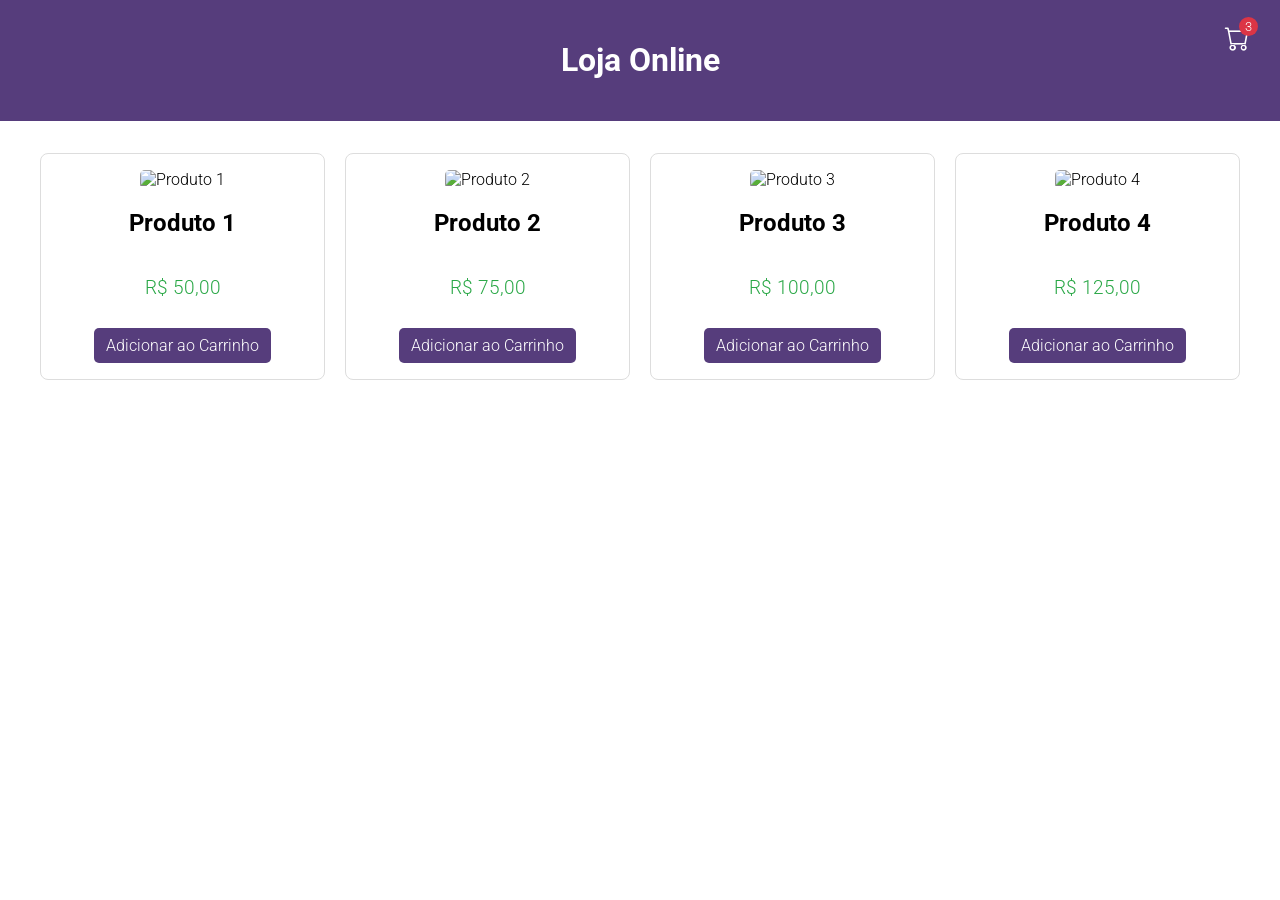
==== index.html @ 8c048bd1 "eba" ====
<!DOCTYPE html>
<html lang="pt-BR">
<head>
  <meta charset="UTF-8">
  <meta name="viewport" content="width=device-width, initial-scale=1.0">
  <title>Loja - Produtos</title>
  <link rel="stylesheet" href="styles.css">
</head>
<body>
    <header>
        <h1>Loja Online</h1>
        <div class="carrinho-badge">
          <a href="carrinho.html">
            <i class="bi bi-cart icone-carrinho"></i>
            <span class="contador">3</span>
          </a>
        </div>
      </header>

  <main class="lista-produtos">
    <div class="produto-item">
      <img src="https://picsum.photos/300/500" alt="Produto 1" class="produto-img">
      <h2>Produto 1</h2>
      <p class="preco">R$ 50,00</p>
      <a href="carrinho.html" class="botao">Adicionar ao Carrinho</a>
    </div>
    
    <div class="produto-item">
      <img src="https://picsum.photos/300/500" alt="Produto 2" class="produto-img">
      <h2>Produto 2</h2>
      <p class="preco">R$ 75,00</p>
      <a href="carrinho.html" class="botao">Adicionar ao Carrinho</a>
    </div>
    
    <div class="produto-item">
      <img src="https://picsum.photos/300/500" alt="Produto 3" class="produto-img">
      <h2>Produto 3</h2>
      <p class="preco">R$ 100,00</p>
      <a href="carrinho.html" class="botao">Adicionar ao Carrinho</a>
    </div>

    <div class="produto-item">
      <img src="https://picsum.photos/300/500" alt="Produto 4" class="produto-img">
      <h2>Produto 4</h2>
      <p class="preco">R$ 125,00</p>
      <a href="carrinho.html" class="botao">Adicionar ao Carrinho</a>
    </div>
  </main>
  <script src="script.js"></script>
</body>
</html>
---- styles.css ----
@import url("https://cdn.jsdelivr.net/npm/bootstrap-icons@1.11.3/font/bootstrap-icons.min.css");
@import url('https://fonts.googleapis.com/css2?family=Roboto:ital,wght@0,100;0,300;0,400;0,500;0,700;0,900;1,100;1,300;1,400;1,500;1,700;1,900&display=swap');
/* Estilos Gerais */
body {
    font-family: "Roboto", sans-serif;
    font-weight: 300;

    margin: 0;
    padding: 0;
    display: flex;
    flex-direction: column;
    align-items: center;
  }
  
  header {
    width: 100%;
    background-color: #563d7c;
    color: #fff;
    padding: 1em;
    text-align: center;
    position: relative;
    padding: 20px;
  }
  
  .carrinho-badge {
    position: absolute;
    top: 25px;
    right: 50px;
    
  }
  
  .icone-carrinho {
    width: 30px;
    height: 30px;

    color: #fff;
    font-size: 25px;
    
  }
  
  .contador {
    position: absolute;
    top: -8px;
    right: -8px;
    background-color: #dc3545;
    color: #fff;
    padding: 2px 6px;
    border-radius: 50%;
    font-size: 0.8em;
  }
  
  main {
    width: 1200px;
    padding: 2em;
  }
  
  /* Lista de Produtos */
  .lista-produtos {
    display: grid;
    grid-template-columns: repeat(auto-fit, minmax(200px, 1fr));
    gap: 20px;
  }
  
  .produto-item {
    display: flex;
    flex-direction: column;
    align-items: center;
    border: 1px solid #ddd;
    padding: 1em;
    border-radius: 8px;
    text-align: center;
  }
  
  .produto-img {
    max-width: 100%;
    object-fit: cover;
    border-radius: 5px;
  }
  
  .preco {
    font-size: 1.2em;
    color: #28a745;
  }
  
  .botao {
    padding: 8px 12px;
    background-color: #563d7c;
    color: #fff;
    text-decoration: none;
    border-radius: 5px;
    margin-top: 10px;
  }
  
  
  /* Tela do Carrinho */
  .carrinho {
    display: flex;
    flex-direction: column;
    gap: 20px;
  }

  .item {
    display: flex;
    gap: 30px;
    align-items: center;
  }
  
  .item-carrinho {
    display: flex;
    align-items: center;
    border-bottom: 1px solid #ddd;
    padding-bottom: 10px;
    justify-content: space-between;
  }
  
  .item-img {
    width: 150px;
    height: 150px;
    object-fit: cover;
  }
  
  .item-info {
    display: flex;
    flex-direction: column;
  }
  
  #quantidade {
    width: 50px;
    padding: 10px;
  }
  
  .botao-remover {
    padding: 10px;
    background-color: #dc3545;
    color: #fff;
    border: none;
    cursor: pointer;
    border-radius: 5px;
  }
  
  .total {
    display: flex;
    justify-content: space-between;
    align-items: center;
  }
  
  .botao-comprar {
    padding: 10px;
    background-color: #28a745;
    color: #fff;
    border: none;
    cursor: pointer;
    border-radius: 5px;
  }
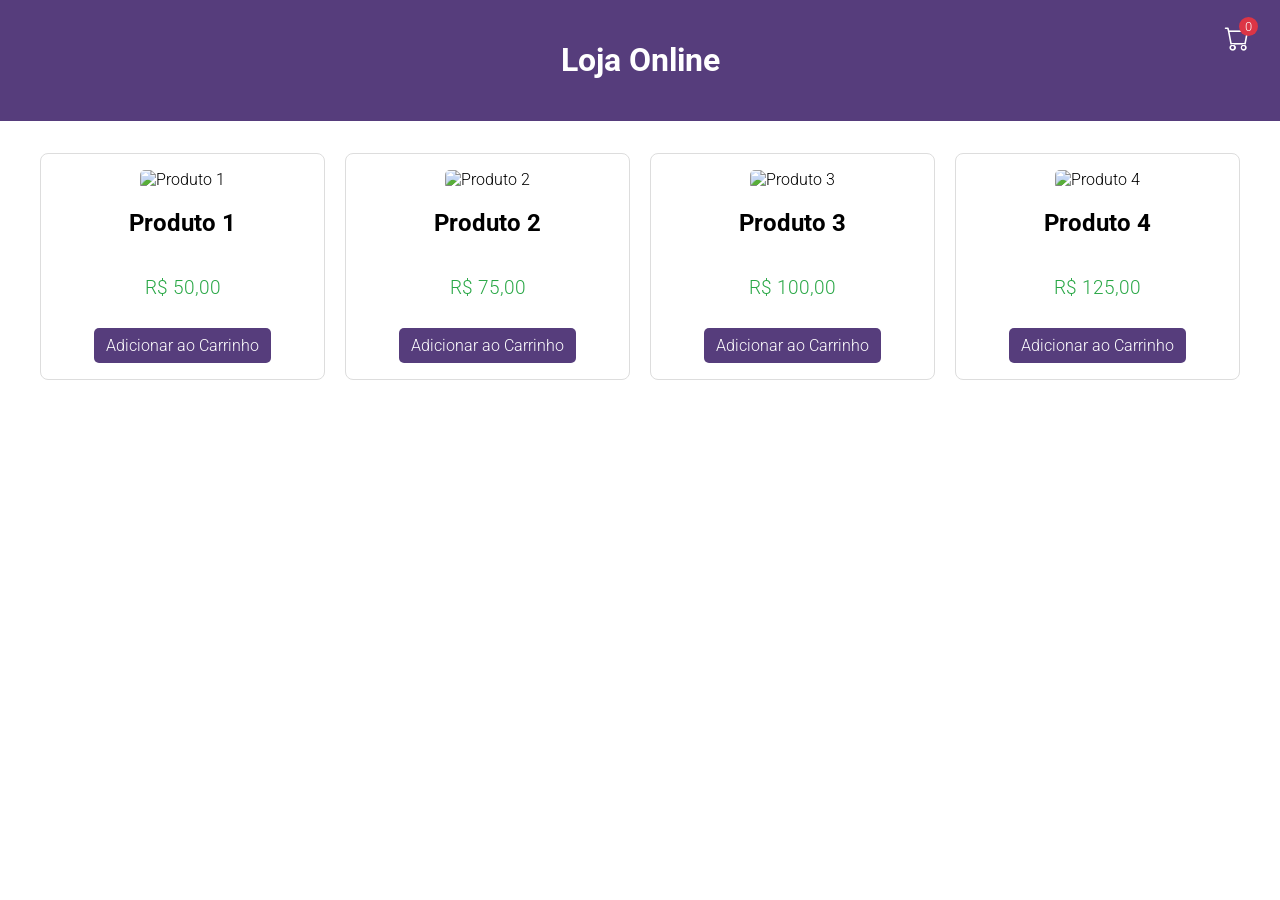
==== commit 00e6ad12: "kk" ====
--- a/index.html
+++ b/index.html
@@ -12,7 +12,7 @@
         <div class="carrinho-badge">
           <a href="carrinho.html">
             <i class="bi bi-cart icone-carrinho"></i>
-            <span class="contador">3</span>
+            <span class="contador">0</span>
           </a>
         </div>
       </header>
@@ -46,6 +46,10 @@
       <a href="carrinho.html" class="botao">Adicionar ao Carrinho</a>
     </div>
   </main>
-  <script src="script.js"></script>
+  
+  <script src="script.js">
+
+
+  </script>
 </body>
 </html>
